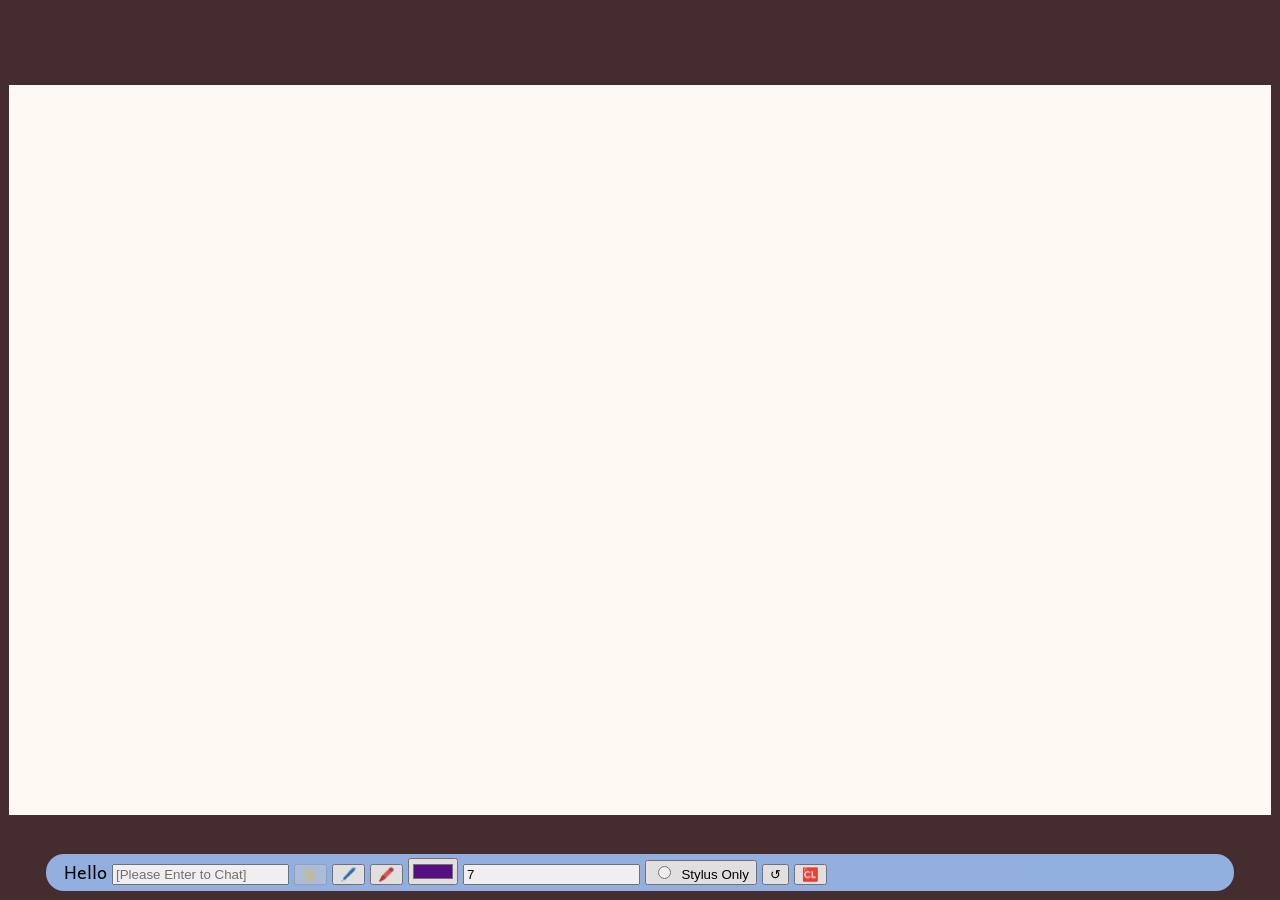
==== draw3.html @ 87fe7730 "Update draw3.html" ====
<!DOCTYPE html>	
<html lang="en">

<style>
@import url(https://fonts.googleapis.com/css?family=Andika|Boogaloo);
body {
	position: absolute;
	display:flex;
	margin: 0;
	left: 0;
	top: 0;
	width: 100%;
	height: 100%;
	background-color: #452D2F;
	box-sizing: border-box;
	justify-content: center; 
	align-items: center;
	font-family: Andika;
}

div.layer-top {justify-content: center; align-items: center}
canvas {background-color: #FFF9F4;height: min(98vh,57vw); width: min(172vh,98.6vw);}

#navbar {
	z-index: 1;
	width: min(155vh,90vw);
	font-family: Andika;
	font-size: 2.6vh;
	position: absolute;
	bottom: 1vh;
	background: #99BBEE;
	font-size: max(14px,2vh);
	opacity: 0.92;
	padding: 0.2%;
	padding-bottom: 0.3em;
	padding-left: 1em;
	padding-right: 1em;
	border-radius: 1em;
	vertical-align: baseline;
}

</style>
<head>
	<meta charset="UTF-8" />
	<meta name="viewport" content="initial-scale=1.0, maximum-scale=1.0, user-scalable=no"	/>
	<title>Canvas</title>
</head>

<body>
	<canvas id="cvs">Sorry, your browser is too old for the canvas.</canvas>

	<div id="navbar">
		Hello
		<input type="text" id="commandline" placeholder="[Please Enter to Chat]" onfocus="this.placeholder=''" onblur="this.placeholder='[Please Enter to Chat]'">
		<button id="hand" disabled>🖐</button>
		<button id="pencil">🖊️</button>
		<button id="highlighter">🖍️</button>
		<input id="palette" name="stroke" type="color" value="#580D8B">
		<input id="lineWidthIn" name="lineWidth" type="number" value="7">
		<button id="stylusbtn"><input type="radio" id="stylusonly">&nbsp&nbspStylus Only</button>
		<button id="undo" onclick="undoDraw()">↺ </button>
		<button id="clear">🆑</button>
	</div>

<script>
const radiobtns = document.querySelectorAll("input[type=radio]");
const radiostate = new Array(radiobtns.length).fill(false);
const cvs = document.getElementById("cvs");
const ctx = cvs.getContext("2d");
var lineWidth = 7;
var color = "#580D8B";
var mode = 1;
let isDrawing = false;
let points = [];
const xmax = 1852;
const ymax = 1080;
cvs.width = xmax;
cvs.height = ymax;
let x, y;


const strokeHistory = []

const requestIdleCallback = window.requestIdleCallback || function (fn) { setTimeout(fn, 1) };
for (let cr = 0; cr < radiobtns.length; cr++) {
	radiobtns[cr].addEventListener("click", evt => {
		if (radiostate[cr] == true) {
			radiobtns[cr].checked = false;
			radiostate[cr] = false;
		} else {
			radiobtns[cr].checked = true;
			radiostate[cr] = true;
		}
	})
}

function drawOnCanvas (stroke) {
	ctx.lineCap = "round";
	ctx.lineJoin = "round";
	const l = stroke.length - 1;
	if (stroke.length >= 3) {
		const xc = (stroke[l].x + stroke[l - 1].x) / 2;
		const yc = (stroke[l].y + stroke[l - 1].y) / 2;
		ctx.lineWidth = stroke[l - 1].lineWidth;
		ctx.strokeStyle = stroke[l - 1].color;
		if (stroke[l - 1].penType === 2) {
			ctx.globalAlpha = 0.3;
			ctx.lineCap = 'butt'
			ctx.lineJoin = 'bevel'
		} else {
			ctx.globalAlpha = 1;
			ctx.lineCap = 'round'
			ctx.lineJoin = 'round'
		}
		ctx.quadraticCurveTo(stroke[l - 1].x, stroke[l - 1].y, xc, yc);
		ctx.stroke();
		ctx.beginPath();
		ctx.moveTo(xc, yc);
	} else {
		const point = stroke[l];
		ctx.lineWidth = point.lineWidth;
		ctx.strokeStyle = point.color;
		if (point.penType === 2) {
			ctx.globalAlpha = 0.3;
			ctx.lineCap = 'butt'
			ctx.lineJoin = 'bevel'
		} else {
			ctx.globalAlpha = 1;
			ctx.lineCap = 'round'
			ctx.lineJoin = 'round'
		}
		ctx.beginPath();
		ctx.moveTo(point.x, point.y);
		ctx.stroke();
	}
}


function undoDraw () {
	strokeHistory.pop();


	ctx.clearRect(0, 0, cvs.width, cvs.height);

	for (let cc = 0; cc < strokeHistory.length; cc++) {
		ctx.strokeStyle = strokeHistory[cc].color;
		ctx.lineWidth = strokeHistory[cc].lineWidth;

		/*
		if (strokeHistory[cc].penType === 2) {
			ctx.globalAlpha = 0.3;
			ctx.lineCap = 'butt'
			ctx.lineJoin = 'bevel'
		} else {
			ctx.globalAlpha = 1;
			ctx.lineCap = 'round'
			ctx.lineJoin = 'round'
		}
		*/

		ctx.beginPath();
		let strokePath = [];
		strokeHistory[cc].map(function (point) {
			strokePath.push(point)
			drawOnCanvas(strokePath)
		})
	}
	ctx.strokeStyle = document.getElementById("palette").value;
	ctx.lineWidth = document.getElementById("lineWidthIn").value;
}

for (const ev of ["touchstart", "mousedown"]) {
	cvs.addEventListener(ev, function (e) {
		if (document.querySelector("#stylusonly").checked){
			if (e.touches[0].touchType === "direct") {
				return;
			}
			if (e.touches[0].radiusX != 0 && e.touches[0].radiusY != 0){
				return;
			}
		}
		ctx.strokeStyle = document.getElementById("palette").value;
		ctx.lineWidth = document.getElementById("lineWidthIn").value;

		switch(mode) {
			case 1:
				ctx.globalAlpha = 1;
				ctx.lineCap = 'round'
				ctx.lineJoin = 'round'
				break;
			case 2:
				ctx.globalAlpha = 0.3;
				ctx.lineCap = 'butt'
				ctx.lineJoin = 'bevel'
				break;
			default:
				return;
		}


		if (e.touches && e.touches[0] && typeof e.touches[0]["force"] !== "undefined") {
			x = (e.touches[0].pageX / window.innerWidth) * xmax;
			y = (e.touches[0].pageY / window.innerHeight) * ymax;
		} else {
			x = (e.pageX / window.innerWidth) * xmax;
			y = (e.pageY / window.innerHeight) * ymax;
		}
		isDrawing = true;
		penType = mode;
		color = document.getElementById("palette").value;
		lineWidth = document.getElementById("lineWidthIn").value;
		points.push({x, y, lineWidth, color, penType});
		drawOnCanvas(points);
	})
}

for (const ev of ["touchmove", "mousemove"]) {
	cvs.addEventListener(ev, function (e) {
		if (!isDrawing) return;
		if (document.querySelector("#stylusonly").checked){
			if (e.touches[0].touchType === "direct") {
				return;
			}
			if (e.touches[0].radiusX != 0 && e.touches[0].radiusY != 0){
				return;
			}
		}
		e.preventDefault();

		if (e.touches && e.touches[0] && typeof e.touches[0]["force"] !== "undefined") {
			x = (e.touches[0].pageX / window.innerWidth) * xmax;
			y = (e.touches[0].pageY / window.innerHeight) * ymax;
		} else {
			x = (e.pageX / window.innerWidth) * xmax;
			y = (e.pageY / window.innerHeight) * ymax; 
		}
		penType = mode;
		color = document.getElementById("palette").value;
		lineWidth = document.getElementById("lineWidthIn").value;
		points.push({x, y, lineWidth, color, penType});
		drawOnCanvas(points);
	})
}

for (const ev of ["touchend", "touchleave", "mouseup"]) {
	cvs.addEventListener(ev, function (e) {
		if (e.touches && e.touches[0] && typeof e.touches[0]["force"] !== "undefined") {
			x = (e.touches[0].pageX / window.innerWidth) * xmax; 
			y = (e.touches[0].pageY / window.innerHeight) * ymax;
		} else {
			x = (e.pageX / window.innerWidth) * xmax;
			y = (e.pageY / window.innerHeight) * ymax;
		}
		isDrawing = false;
		requestIdleCallback(function () { strokeHistory.push([...points]); points = []});
	})
};
</script>
</body>
</html>
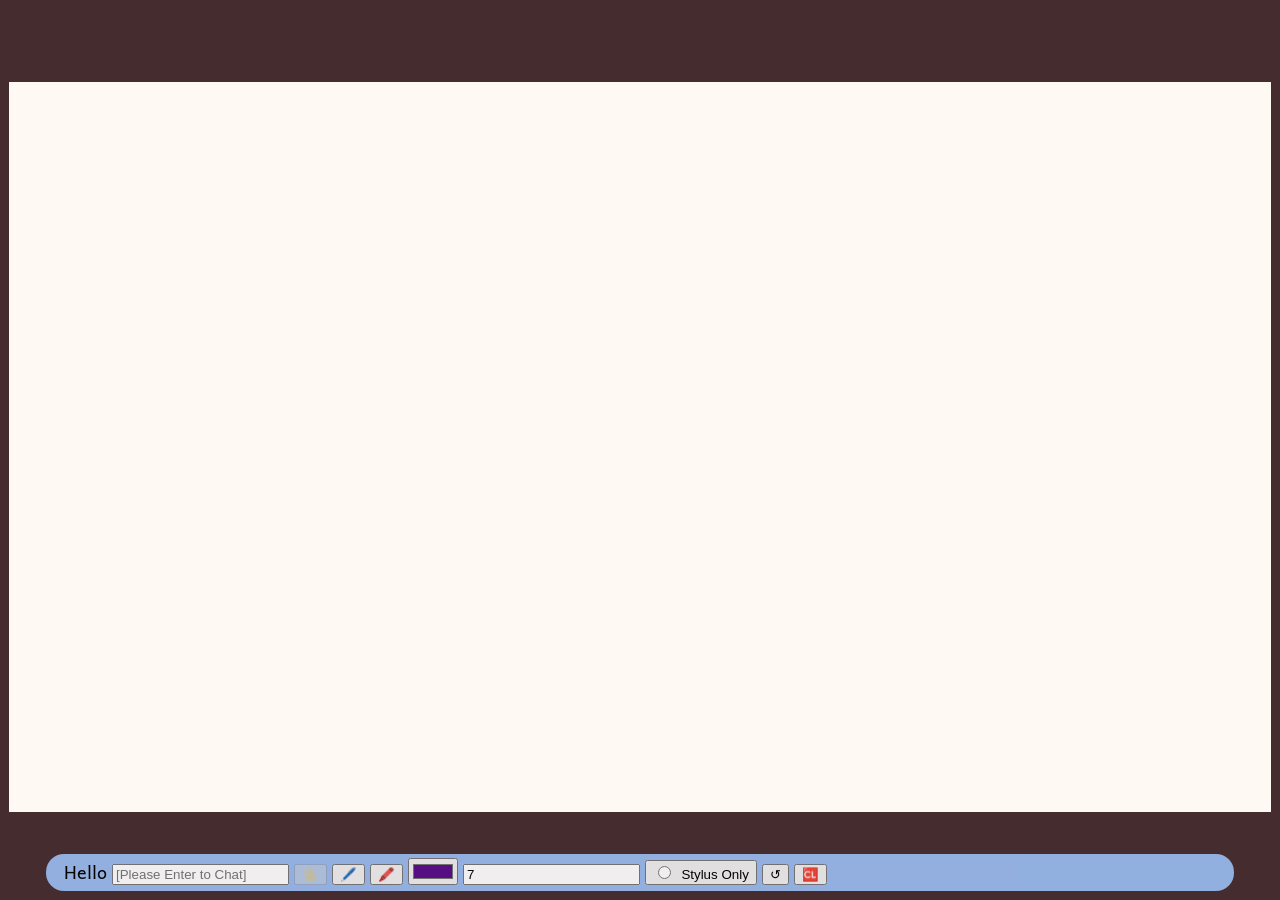
==== commit f61c6760: "Update draw3.html" ====
--- a/draw3.html
+++ b/draw3.html
@@ -47,8 +47,9 @@
 </head>
 
 <body>
-	<canvas id="cvs">Sorry, your browser is too old for the canvas.</canvas>
-
+	<div class=""layer-top" id="drawing-board" inert>
+		<canvas id="cvs">Sorry, your browser is too old for the canvas.</canvas>
+	</div>
 	<div id="navbar">
 		Hello
 		<input type="text" id="commandline" placeholder="[Please Enter to Chat]" onfocus="this.placeholder=''" onblur="this.placeholder='[Please Enter to Chat]'">
@@ -58,7 +59,7 @@
 		<input id="palette" name="stroke" type="color" value="#580D8B">
 		<input id="lineWidthIn" name="lineWidth" type="number" value="7">
 		<button id="stylusbtn"><input type="radio" id="stylusonly">&nbsp&nbspStylus Only</button>
-		<button id="undo" onclick="undoDraw()">↺ </button>
+		<button id="undo">↺ </button>
 		<button id="clear">🆑</button>
 	</div>
 
@@ -169,6 +170,54 @@
 	ctx.lineWidth = document.getElementById("lineWidthIn").value;
 }
 
+navbar.addEventListener('click', evt => {
+	if (evt.target.id === 'hand') {
+		mode = 0;
+		document.getElementById("drawing-board").inert = true;
+		document.getElementById("hand").disabled = true;
+		document.getElementById("pencil").disabled = false;
+		document.getElementById("highlighter").disabled = false;
+	}
+
+	if (evt.target.id === 'pencil') {
+		mode = 1;
+		document.getElementById("drawing-board").inert = false;
+		document.getElementById("hand").disabled = false;
+		document.getElementById("pencil").disabled = true;
+		document.getElementById("highlighter").disabled = false;
+		document.getElementById("palette").value = "#580D8B";
+		document.getElementById("lineWidthIn").value = 7;
+	}
+
+	if (evt.target.id === 'highlighter') {
+		mode = 2;
+		document.getElementById("drawing-board").inert = false;
+		document.getElementById("hand").disabled = false;
+		document.getElementById("pencil").disabled = false;
+		document.getElementById("highlighter").disabled = true;
+		document.getElementById("palette").value = "#89E485";
+		document.getElementById("lineWidthIn").value = 60;
+	}
+
+	if (evt.target.id === 'stylusbtn') {
+		document.getElementById("stylusonly").click();
+	}
+
+	if (evt.target.id === 'undo') {
+		undoDraw();
+	}
+
+	if (evt.target.id === 'clear') {
+		if (confirm("Are you sure to clear the canvas?") === true) {
+			strokeHistory.length = 0;
+			ctx.clearRect(0, 0, cvs.width, cvs.height);
+		}
+	}
+
+});
+
+
+
 for (const ev of ["touchstart", "mousedown"]) {
 	cvs.addEventListener(ev, function (e) {
 		if (document.querySelector("#stylusonly").checked){
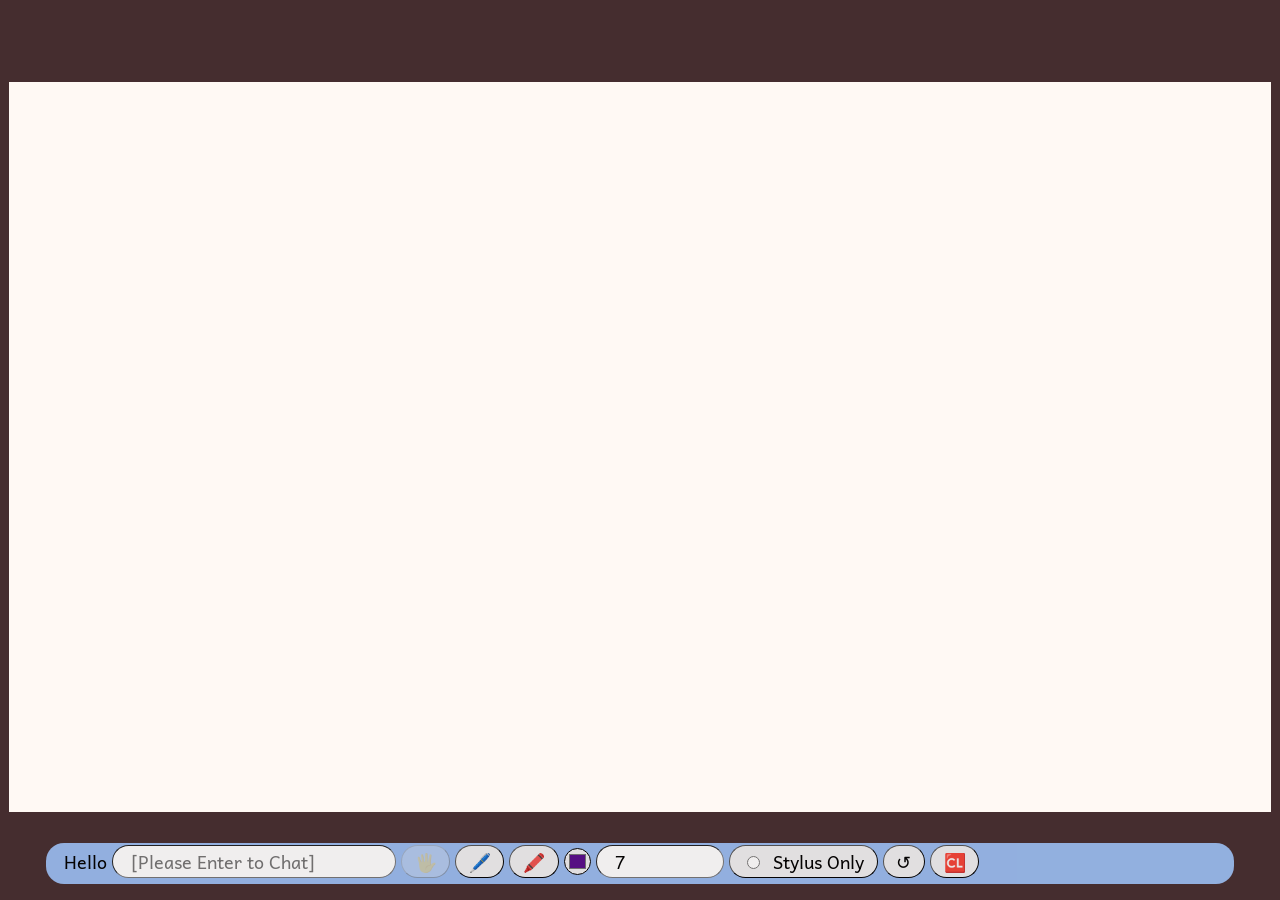
==== commit f5382e3b: "Update draw3.html" ====
--- a/draw3.html
+++ b/draw3.html
@@ -21,13 +21,13 @@
 div.layer-top {justify-content: center; align-items: center}
 canvas {background-color: #FFF9F4;height: min(98vh,57vw); width: min(172vh,98.6vw);}
 
-#navbar {
+div.navbar {
 	z-index: 1;
 	width: min(155vh,90vw);
 	font-family: Andika;
-	font-size: 2.6vh;
+	font-size: 2.8vh;
 	position: absolute;
-	bottom: 1vh;
+	bottom: 1.8vh;
 	background: #99BBEE;
 	font-size: max(14px,2vh);
 	opacity: 0.92;
@@ -38,7 +38,34 @@
 	border-radius: 1em;
 	vertical-align: baseline;
 }
-
+input[type="text"],input[type="number"] {
+	font-family: Andika;
+	font-size: 2vh;
+	border-radius: 1em;
+	padding-left: 1em;
+	padding-right: 1em;
+	border-width: 0.1em;
+}
+button {
+	font-family: Andika;
+	font-size: 2vh;
+	vertical-align: baseline;
+	border-radius: 1em;
+	padding-left: 0.7em;
+	padding-right: 0.7em;
+	border-width: 0.1em;
+}
+input#lineWidthIn{
+	width: 5em;
+}
+input[type="color"]{
+	height: 3vh;
+	width: 3vh;
+	border-radius: 1.5vh;
+}
+input[type="file"] {
+	display:none;
+}
 </style>
 <head>
 	<meta charset="UTF-8" />
@@ -50,7 +77,7 @@
 	<div class=""layer-top" id="drawing-board" inert>
 		<canvas id="cvs">Sorry, your browser is too old for the canvas.</canvas>
 	</div>
-	<div id="navbar">
+	<div class="navbar" id="navbar">
 		Hello
 		<input type="text" id="commandline" placeholder="[Please Enter to Chat]" onfocus="this.placeholder=''" onblur="this.placeholder='[Please Enter to Chat]'">
 		<button id="hand" disabled>🖐</button>
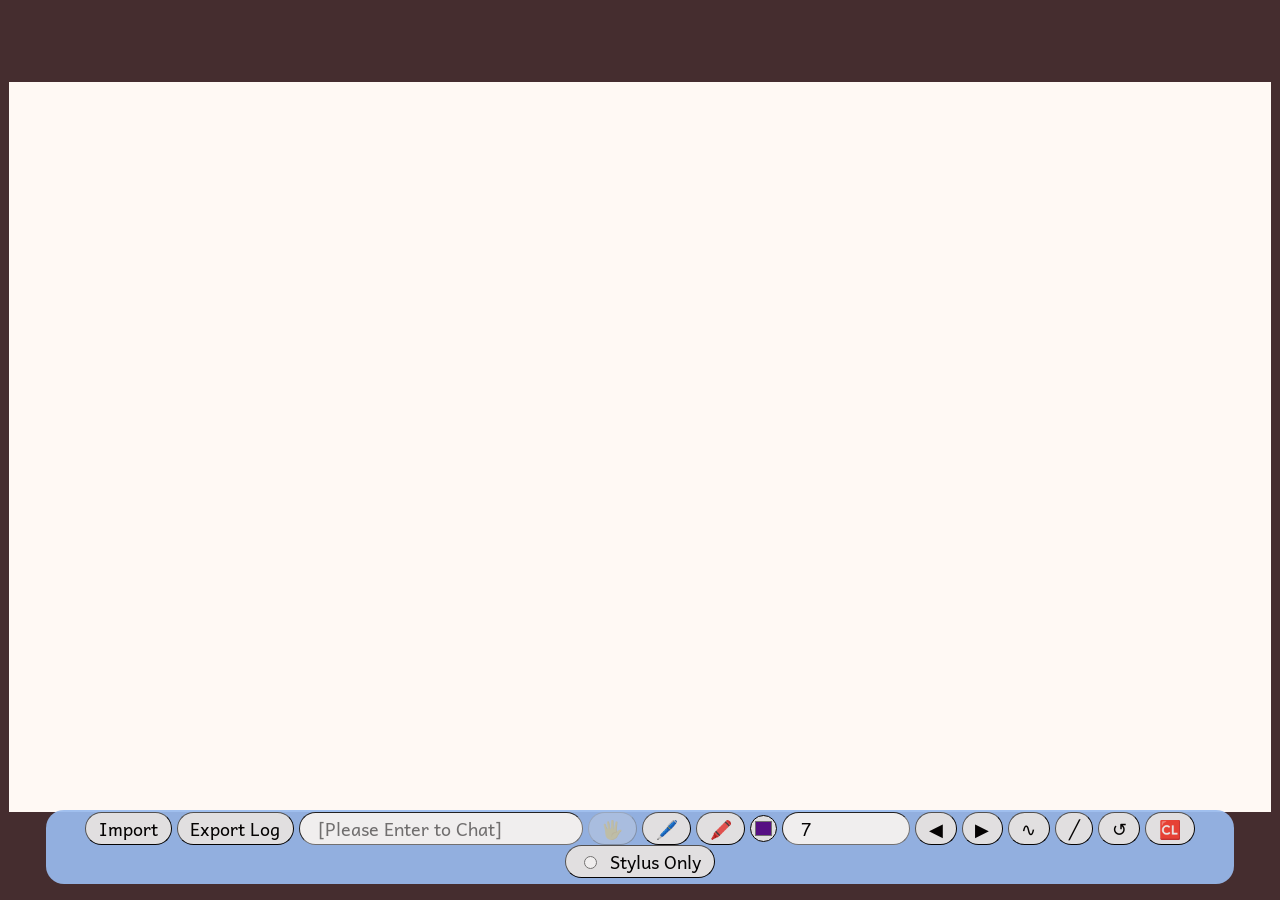
==== commit 738eac26: "Update draw3.html" ====
--- a/draw3.html
+++ b/draw3.html
@@ -37,6 +37,7 @@
 	padding-right: 1em;
 	border-radius: 1em;
 	vertical-align: baseline;
+	text-align: center;
 }
 input[type="text"],input[type="number"] {
 	font-family: Andika;
@@ -78,16 +79,22 @@
 		<canvas id="cvs">Sorry, your browser is too old for the canvas.</canvas>
 	</div>
 	<div class="navbar" id="navbar">
-		Hello
+		<input type='file' id="rawdata" accept=".html">
+		<button id="import" onclick="document.querySelector('#rawdata').click()">Import</button>
+		<button id="exportlog">Export Log</button>
 		<input type="text" id="commandline" placeholder="[Please Enter to Chat]" onfocus="this.placeholder=''" onblur="this.placeholder='[Please Enter to Chat]'">
 		<button id="hand" disabled>🖐</button>
 		<button id="pencil">🖊️</button>
 		<button id="highlighter">🖍️</button>
 		<input id="palette" name="stroke" type="color" value="#580D8B">
 		<input id="lineWidthIn" name="lineWidth" type="number" value="7">
-		<button id="stylusbtn"><input type="radio" id="stylusonly">&nbsp&nbspStylus Only</button>
+		<button id="backwardbtn">◀</button>
+		<button id="forwardbtn">▶</button>
+		<button id="smoothen">∿</button>
+		<button id="straighten">╱</button>
 		<button id="undo">↺ </button>
 		<button id="clear">🆑</button>
+		<button id="stylusbtn"><input type="radio" id="stylusonly">&nbsp&nbspStylus Only</button>
 	</div>
 
 <script>
@@ -163,18 +170,18 @@
 	}
 }
 
-
-function undoDraw () {
-	strokeHistory.pop();
-
-
+function straighten () {
+	let shid = strokeHistory.length - 1;
+	let ptid = strokeHistory[shid].length;
+	for (let cb = 0; cb <strokeHistory[shid].length - 1; cb++){
+		strokeHistory[shid][cb].x = (strokeHistory[shid][0].x * (ptid - cb) + strokeHistory[shid][ptid-1].x * cb)/ptid;
+		strokeHistory[shid][cb].y = (strokeHistory[shid][0].y * (ptid - cb) + strokeHistory[shid][ptid-1].y * cb)/ptid;
+	}
 	ctx.clearRect(0, 0, cvs.width, cvs.height);
-
 	for (let cc = 0; cc < strokeHistory.length; cc++) {
 		ctx.strokeStyle = strokeHistory[cc].color;
 		ctx.lineWidth = strokeHistory[cc].lineWidth;
 
-		/*
 		if (strokeHistory[cc].penType === 2) {
 			ctx.globalAlpha = 0.3;
 			ctx.lineCap = 'butt'
@@ -184,8 +191,6 @@
 			ctx.lineCap = 'round'
 			ctx.lineJoin = 'round'
 		}
-		*/
-
 		ctx.beginPath();
 		let strokePath = [];
 		strokeHistory[cc].map(function (point) {
@@ -197,8 +202,49 @@
 	ctx.lineWidth = document.getElementById("lineWidthIn").value;
 }
 
-navbar.addEventListener('click', evt => {
-	if (evt.target.id === 'hand') {
+function undoDraw () {
+	strokeHistory.pop();
+
+
+	ctx.clearRect(0, 0, cvs.width, cvs.height);
+
+	for (let cc = 0; cc < strokeHistory.length; cc++) {
+		ctx.strokeStyle = strokeHistory[cc].color;
+		ctx.lineWidth = strokeHistory[cc].lineWidth;
+
+		/*
+		if (strokeHistory[cc].penType === 2) {
+			ctx.globalAlpha = 0.3;
+			ctx.lineCap = 'butt'
+			ctx.lineJoin = 'bevel'
+		} else {
+			ctx.globalAlpha = 1;
+			ctx.lineCap = 'round'
+			ctx.lineJoin = 'round'
+		}
+		*/
+
+		ctx.beginPath();
+		let strokePath = [];
+		strokeHistory[cc].map(function (point) {
+			strokePath.push(point)
+			drawOnCanvas(strokePath)
+		})
+	}
+	ctx.strokeStyle = document.getElementById("palette").value;
+	ctx.lineWidth = document.getElementById("lineWidthIn").value;
+}
+
+function clearCanvas() {
+	if (confirm("Are you sure to clear the canvas?") === true) {
+		strokeHistory.length = 0;
+		ctx.clearRect(0, 0, cvs.width, cvs.height);
+	}
+}
+
+
+navbar.addEventListener("click", evt => {
+	if (evt.target.id === "hand") {
 		mode = 0;
 		document.getElementById("drawing-board").inert = true;
 		document.getElementById("hand").disabled = true;
@@ -206,7 +252,7 @@
 		document.getElementById("highlighter").disabled = false;
 	}
 
-	if (evt.target.id === 'pencil') {
+	if (evt.target.id === "pencil") {
 		mode = 1;
 		document.getElementById("drawing-board").inert = false;
 		document.getElementById("hand").disabled = false;
@@ -216,7 +262,7 @@
 		document.getElementById("lineWidthIn").value = 7;
 	}
 
-	if (evt.target.id === 'highlighter') {
+	if (evt.target.id === "highlighter") {
 		mode = 2;
 		document.getElementById("drawing-board").inert = false;
 		document.getElementById("hand").disabled = false;
@@ -226,19 +272,20 @@
 		document.getElementById("lineWidthIn").value = 60;
 	}
 
-	if (evt.target.id === 'stylusbtn') {
+	if (evt.target.id === "stylusbtn") {
 		document.getElementById("stylusonly").click();
 	}
 
-	if (evt.target.id === 'undo') {
+	if (evt.target.id === 'straighten') {
+		straighten();
+	}
+
+	if (evt.target.id === "undo") {
 		undoDraw();
 	}
 
-	if (evt.target.id === 'clear') {
-		if (confirm("Are you sure to clear the canvas?") === true) {
-			strokeHistory.length = 0;
-			ctx.clearRect(0, 0, cvs.width, cvs.height);
-		}
+	if (evt.target.id === "clear") {
+		clearCanvas();
 	}
 
 });
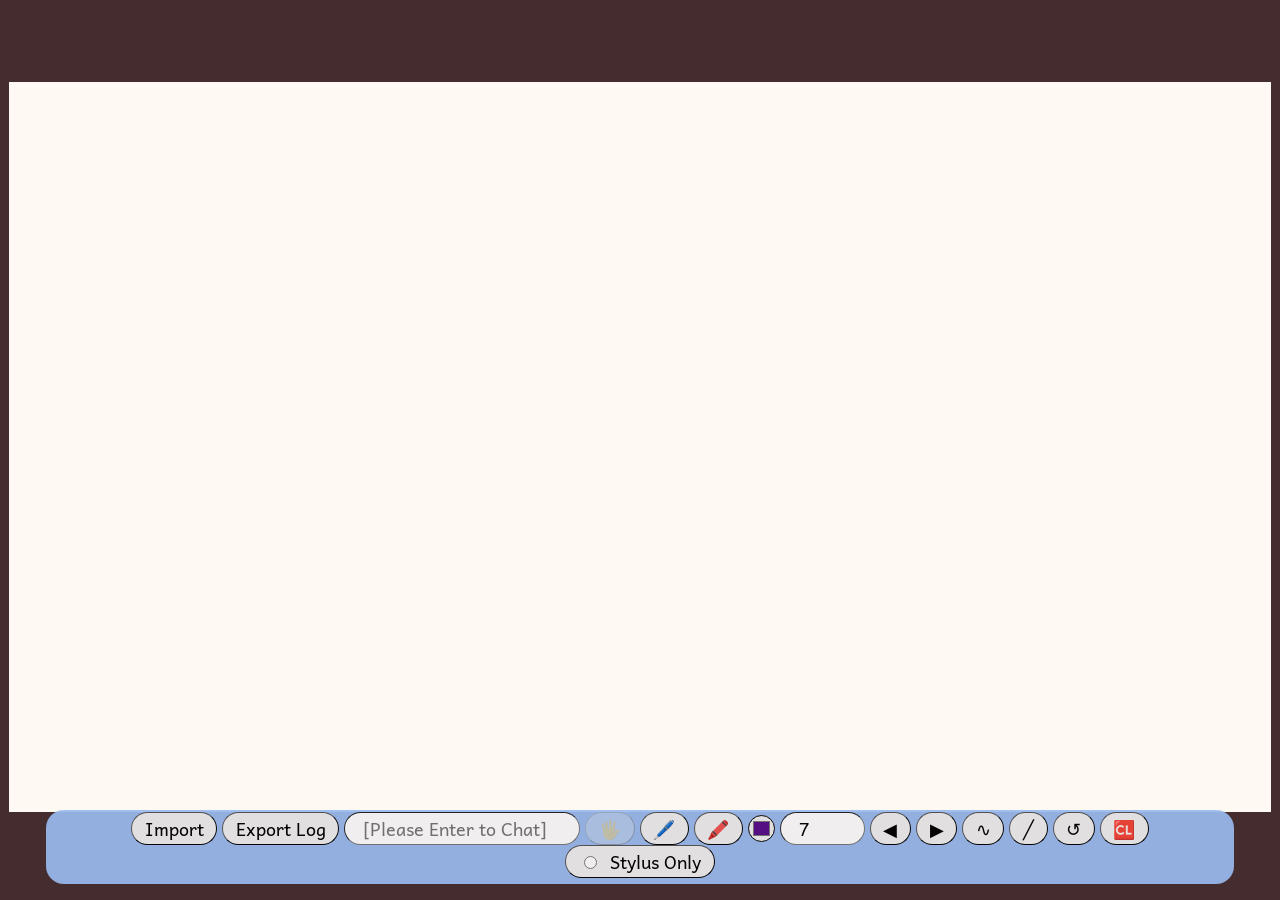
==== commit 300cf8cc: "Update draw3.html" ====
--- a/draw3.html
+++ b/draw3.html
@@ -56,8 +56,11 @@
 	padding-right: 0.7em;
 	border-width: 0.1em;
 }
+input#commandline{
+	width: 11em;
+}
 input#lineWidthIn{
-	width: 5em;
+	width: 2.6em;
 }
 input[type="color"]{
 	height: 3vh;
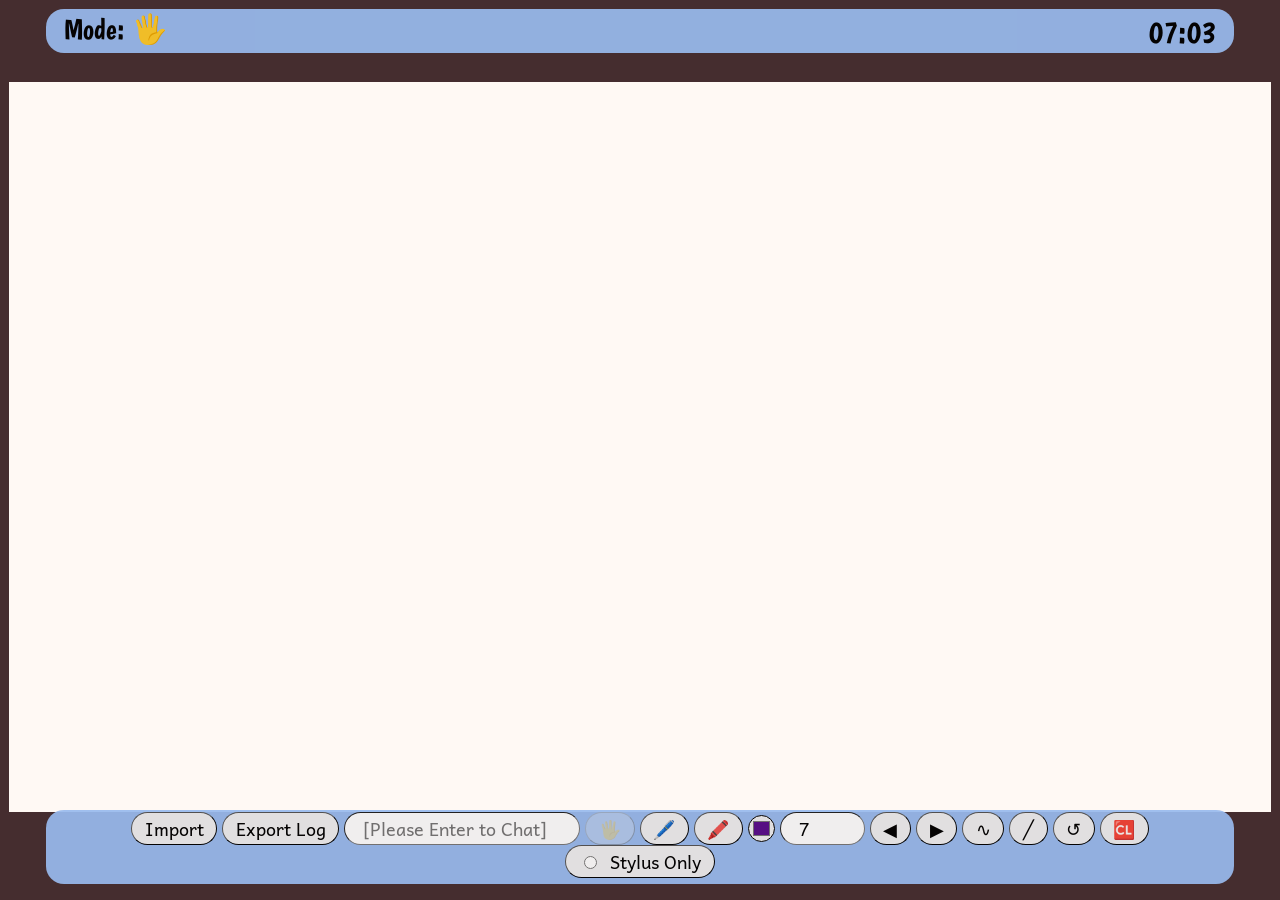
==== commit 3ce2cea6: "Update draw3.html" ====
--- a/draw3.html
+++ b/draw3.html
@@ -6,6 +6,7 @@
 body {
 	position: absolute;
 	display:flex;
+	overflow: hidden;
 	margin: 0;
 	left: 0;
 	top: 0;
@@ -18,11 +19,30 @@
 	font-family: Andika;
 }
 
-div.layer-top {justify-content: center; align-items: center}
+div.layer-top {z-index: 6; justify-content: center; align-items: center}
 canvas {background-color: #FFF9F4;height: min(98vh,57vw); width: min(172vh,98.6vw);}
 
+div.statebar {
+	z-index: 7;
+	width: min(155vh,90vw);
+	font-family:Boogaloo;
+	font-size: 3.4vh;
+	position: absolute;
+	top: 1vh;
+	background: #99BBEE;
+	font-size: max(14px,2vh);
+	opacity: 0.92;
+	padding: 0.2%;
+	padding-bottom: 0.15em;
+	padding-left: 1em;
+	padding-right: 1em;
+	border-radius: 1em;
+	vertical-align: baseline;
+	text-align: center;
+}
+
 div.navbar {
-	z-index: 1;
+	z-index: 8;
 	width: min(155vh,90vw);
 	font-family: Andika;
 	font-size: 2.8vh;
@@ -77,10 +97,16 @@
 	<title>Canvas</title>
 </head>
 
-<body>
+<body onload="runClock()">
 	<div class=""layer-top" id="drawing-board" inert>
 		<canvas id="cvs">Sorry, your browser is too old for the canvas.</canvas>
 	</div>
+
+	<div class="statebar" id="statebar" inert>
+		<output class="state" id="modeOut" style="float: left;font-size:3.2vh">Mode: 🖐</output>
+		<output class="state" id="displayclock" style="float: right;font-size:3.6vh"></output>
+	</div>
+
 	<div class="navbar" id="navbar">
 		<input type='file' id="rawdata" accept=".html">
 		<button id="import" onclick="document.querySelector('#rawdata').click()">Import</button>
@@ -132,6 +158,70 @@
 	})
 }
 
+function runClock() {
+	const clockvar = new Date();
+	let h = clockvar.getHours();
+	let m = clockvar.getMinutes();
+
+	if ( (h === 15) && (m >= 55) && (m <= 59)) {
+		h = checkTime(h);
+		m = checkTime(m);
+		let s = clockvar.getSeconds();
+		s = checkTime(s);
+		document.getElementById('displayclock').innerHTML =  h + ":" + m + ":" + s;
+	} else if ( (h === 14) && (m >= 45) && (m <= 54)) {
+		h = checkTime(h);
+		m = checkTime(m);
+		let s = clockvar.getSeconds();
+		s = checkTime(s);
+		document.getElementById('displayclock').innerHTML =  h + ":" + m + ":" + s;
+	} else if ( (h === 13) && (m >= 5) && (m <= 9)) {
+		h = checkTime(h);
+		m = checkTime(m);
+		let s = clockvar.getSeconds();
+		s = checkTime(s);
+		document.getElementById('displayclock').innerHTML =  h + ":" + m + ":" + s;
+	} else if ( (h === 12) && (m >= 5) && (m <= 9)) {
+		h = checkTime(h);
+		m = checkTime(m);
+		let s = clockvar.getSeconds();
+		s = checkTime(s);
+		document.getElementById('displayclock').innerHTML =  h + ":" + m + ":" + s;
+	} else if ( (h === 10) && (m >= 45) && (m <= 49)) {
+		h = checkTime(h);
+		m = checkTime(m);
+		let s = clockvar.getSeconds();
+		s = checkTime(s);
+		document.getElementById('displayclock').innerHTML =  h + ":" + m + ":" + s;
+	} else if ( (h === 9) && (m >= 45) && (m <= 49)) {
+		h = checkTime(h);
+		m = checkTime(m);
+		let s = clockvar.getSeconds();
+		s = checkTime(s);
+		document.getElementById('displayclock').innerHTML =  h + ":" + m + ":" + s;
+	} else if ( (h == 8) && (m >= 45) && (m <= 49)) {
+		h = checkTime(h);
+		m = checkTime(m);
+		let s = clockvar.getSeconds();
+		s = checkTime(s);
+		document.getElementById('displayclock').innerHTML =  h + ":" + m + ":" + s;
+	} else {
+		h = checkTime(h);
+		m = checkTime(m);
+		document.getElementById('displayclock').innerHTML =  h + ":" + m ;
+	}
+	setTimeout(runClock, 1000);
+}
+
+function checkTime(i) {
+	if (i < 10) {i = "0" + i};  // add zero in front of numbers < 10
+	return i;
+}
+
+
+
+
+
 function drawOnCanvas (stroke) {
 	ctx.lineCap = "round";
 	ctx.lineJoin = "round";
@@ -173,6 +263,42 @@
 	}
 }
 
+function smoothen () {
+
+	let oldHistory = [];
+	let shid = strokeHistory.length - 1;
+	let ptid = strokeHistory[shid].length;
+	oldHistory = strokeHistory[shid].slice();
+	for (let cb = 1; cb < strokeHistory[shid].length-1; cb++){
+		strokeHistory[shid][cb].x = 0.4 * oldHistory[cb].x + 0.3 * oldHistory[cb-1].x + 0.3 * oldHistory[cb+1].x;
+		strokeHistory[shid][cb].y = 0.4 * oldHistory[cb].y + 0.3 * oldHistory[cb-1].y + 0.3 * oldHistory[cb+1].y;
+	}
+	ctx.clearRect(0, 0, cvs.width, cvs.height);
+
+	for (let cc = 0; cc < strokeHistory.length; cc++) {
+		ctx.strokeStyle = strokeHistory[cc].color;
+		ctx.lineWidth = strokeHistory[cc].lineWidth;
+		if (strokeHistory[cc].penType === 2) {
+			ctx.globalAlpha = 0.3;
+			ctx.lineCap = 'butt'
+			ctx.lineJoin = 'bevel'
+		} else {
+			ctx.globalAlpha = 1;
+			ctx.lineCap = 'round'
+			ctx.lineJoin = 'round'
+		}
+		ctx.beginPath();
+		let strokePath = [];
+		strokeHistory[cc].map(function (point) {
+			strokePath.push(point)
+			drawOnCanvas(strokePath)
+		})
+	}
+	ctx.strokeStyle = document.getElementById("palette").value;
+	ctx.lineWidth = document.getElementById("lineWidthIn").value;
+
+}
+
 function straighten () {
 	let shid = strokeHistory.length - 1;
 	let ptid = strokeHistory[shid].length;
@@ -207,15 +333,11 @@
 
 function undoDraw () {
 	strokeHistory.pop();
-
-
 	ctx.clearRect(0, 0, cvs.width, cvs.height);
 
 	for (let cc = 0; cc < strokeHistory.length; cc++) {
 		ctx.strokeStyle = strokeHistory[cc].color;
 		ctx.lineWidth = strokeHistory[cc].lineWidth;
-
-		/*
 		if (strokeHistory[cc].penType === 2) {
 			ctx.globalAlpha = 0.3;
 			ctx.lineCap = 'butt'
@@ -225,8 +347,6 @@
 			ctx.lineCap = 'round'
 			ctx.lineJoin = 'round'
 		}
-		*/
-
 		ctx.beginPath();
 		let strokePath = [];
 		strokeHistory[cc].map(function (point) {
@@ -249,6 +369,7 @@
 navbar.addEventListener("click", evt => {
 	if (evt.target.id === "hand") {
 		mode = 0;
+		document.getElementById("modeOut").innerHTML = "Mode: 🖐";
 		document.getElementById("drawing-board").inert = true;
 		document.getElementById("hand").disabled = true;
 		document.getElementById("pencil").disabled = false;
@@ -257,6 +378,7 @@
 
 	if (evt.target.id === "pencil") {
 		mode = 1;
+		document.getElementById("modeOut").innerHTML = "Mode: 🖊️";
 		document.getElementById("drawing-board").inert = false;
 		document.getElementById("hand").disabled = false;
 		document.getElementById("pencil").disabled = true;
@@ -267,6 +389,7 @@
 
 	if (evt.target.id === "highlighter") {
 		mode = 2;
+		document.getElementById("modeOut").innerHTML = "Mode: 🖍️";
 		document.getElementById("drawing-board").inert = false;
 		document.getElementById("hand").disabled = false;
 		document.getElementById("pencil").disabled = false;
@@ -278,7 +401,9 @@
 	if (evt.target.id === "stylusbtn") {
 		document.getElementById("stylusonly").click();
 	}
-
+	if (evt.target.id === 'smoothen') {
+		smoothen();
+	}
 	if (evt.target.id === 'straighten') {
 		straighten();
 	}
@@ -307,7 +432,6 @@
 		}
 		ctx.strokeStyle = document.getElementById("palette").value;
 		ctx.lineWidth = document.getElementById("lineWidthIn").value;
-
 		switch(mode) {
 			case 1:
 				ctx.globalAlpha = 1;
@@ -322,8 +446,6 @@
 			default:
 				return;
 		}
-
-
 		if (e.touches && e.touches[0] && typeof e.touches[0]["force"] !== "undefined") {
 			x = (e.touches[0].pageX / window.innerWidth) * xmax;
 			y = (e.touches[0].pageY / window.innerHeight) * ymax;
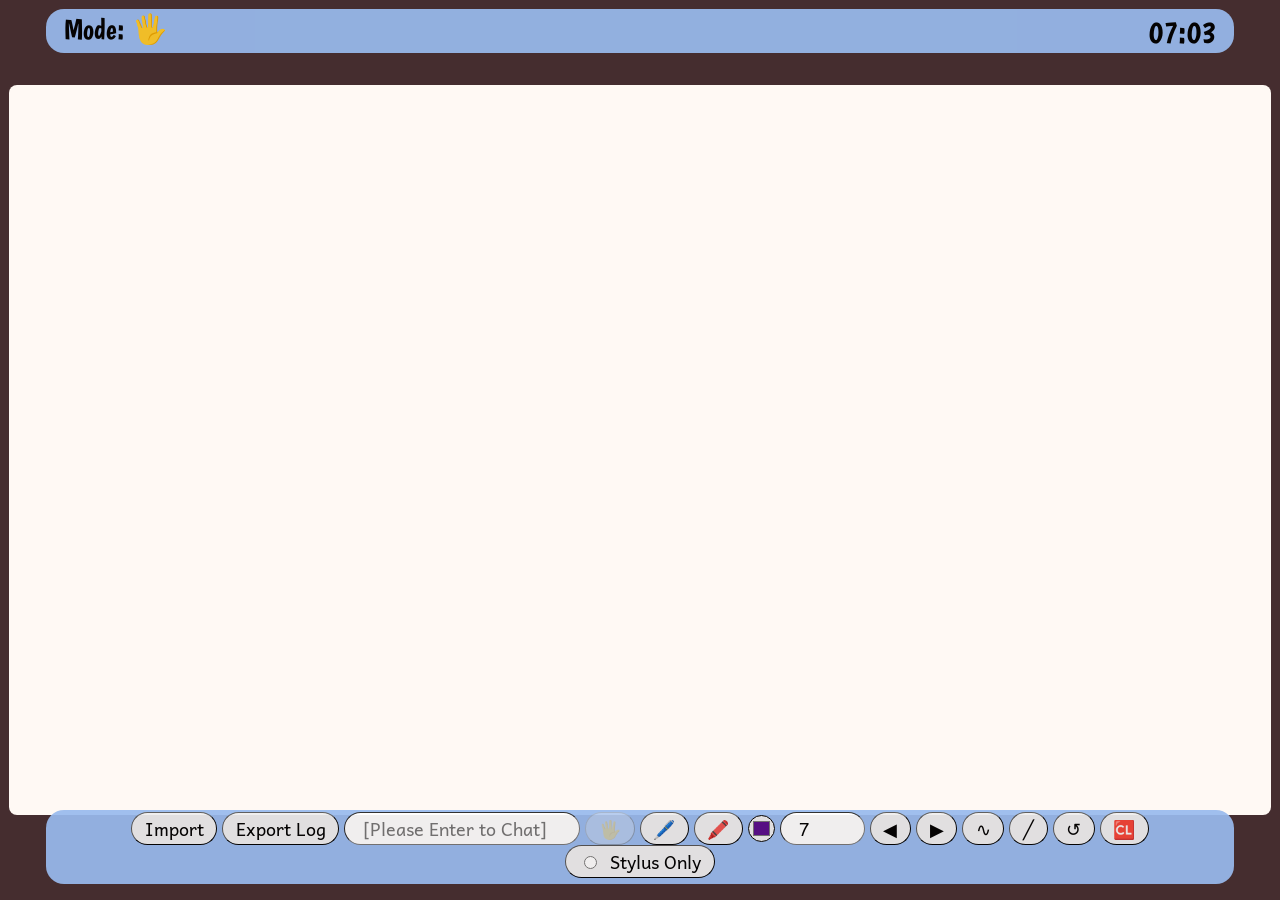
==== commit 02198c50: "Update draw3.html" ====
--- a/draw3.html
+++ b/draw3.html
@@ -19,11 +19,11 @@
 	font-family: Andika;
 }
 
-div.layer-top {z-index: 6; justify-content: center; align-items: center}
-canvas {background-color: #FFF9F4;height: min(98vh,57vw); width: min(172vh,98.6vw);}
+div.layer-top {z-index: 0; justify-content: center; align-items: center}
+canvas {z-index: 0;height: min(98vh,57vw); width: min(172vh,98.6vw);}
 
 div.statebar {
-	z-index: 7;
+	z-index: 1;
 	width: min(155vh,90vw);
 	font-family:Boogaloo;
 	font-size: 3.4vh;
@@ -42,7 +42,7 @@
 }
 
 div.navbar {
-	z-index: 8;
+	z-index: 2;
 	width: min(155vh,90vw);
 	font-family: Andika;
 	font-size: 2.8vh;
@@ -59,6 +59,16 @@
 	vertical-align: baseline;
 	text-align: center;
 }
+div.layer-bottom {
+	display:grid;
+	position: absolute;
+	height: min(98vh,57vw);
+	width: min(172vh,98.6vw);
+	border-radius: 0.5em;
+	background-color: #FFF9F4;
+	overflow: hidden;
+	z-index: -9;
+}
 input[type="text"],input[type="number"] {
 	font-family: Andika;
 	font-size: 2vh;
@@ -98,6 +108,7 @@
 </head>
 
 <body onload="runClock()">
+
 	<div class=""layer-top" id="drawing-board" inert>
 		<canvas id="cvs">Sorry, your browser is too old for the canvas.</canvas>
 	</div>
@@ -126,6 +137,9 @@
 		<button id="stylusbtn"><input type="radio" id="stylusonly">&nbsp&nbspStylus Only</button>
 	</div>
 
+	<div class="layer-bottom" id="layer-bottom">
+	</div>
+
 <script>
 const radiobtns = document.querySelectorAll("input[type=radio]");
 const radiostate = new Array(radiobtns.length).fill(false);
